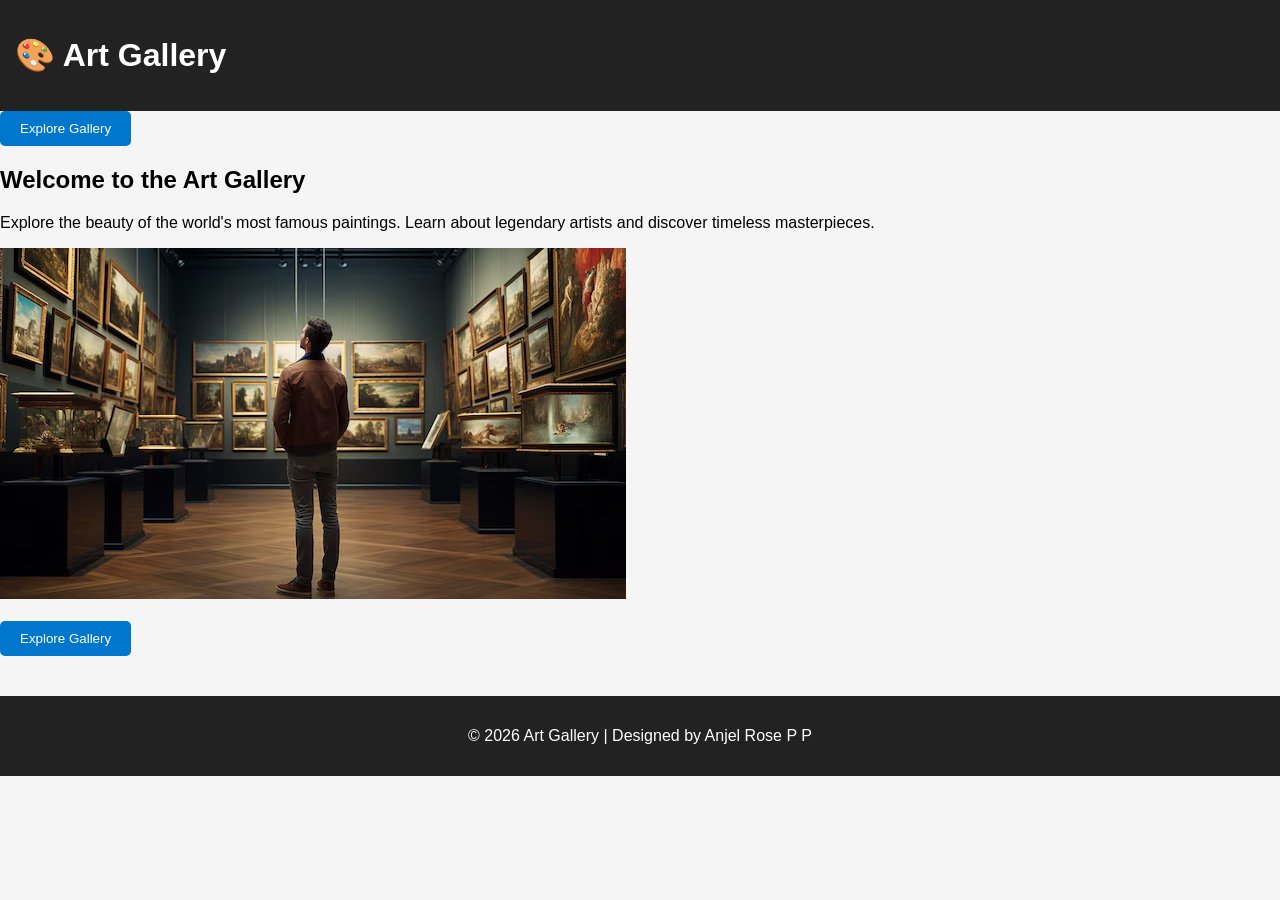
==== index.html @ 5dbfdbd3 "Add files via upload" ====
<!DOCTYPE html>
<html>
<head>

<title>Art Gallery</title>

<link rel="stylesheet" href="css/style.css">

</head>

<body>

<header>

<h1>🎨 Art Gallery</h1>

</header>

<a href="login.html">
    <button>Explore Gallery</button>
</a>

<section class="hero">

<h2>Welcome to the Art Gallery</h2>

<p>

Explore the beauty of the world's most famous paintings.
Learn about legendary artists and discover timeless masterpieces.

</p>

<img src="images/gallery.jpg" alt="Art Gallery">

<br><br>

<button>

Explore Gallery

</button>

</a>

</section>

<footer>

<p>

© 2026 Art Gallery | Designed by Anjel Rose P P

</p>

</footer>

</body>

</html>
---- css/style.css ----
body{
    margin:0;
    font-family:Arial,sans-serif;
    background:#f5f5f5;
}

header{
    background:#222;
    color:white;
    padding:15px;
}

nav a{
    color:white;
    margin:15px;
    text-decoration:none;
}

.container{
    width:90%;
    margin:auto;
}

.gallery{
    display:flex;
    flex-wrap:wrap;
    justify-content:center;
    gap:20px;
}

.card{
    background:white;
    width:300px;
    border-radius:10px;
    box-shadow:0 0 10px gray;
    padding:15px;
    text-align:center;
}

.card img{
    width:100%;
    height:250px;
    object-fit:cover;
    border-radius:10px;
}

.gallery img{
    width:300px;
    height:250px;
    object-fit:cover;
}

button{
    background:#0077cc;
    color:white;
    border:none;
    padding:10px 20px;
    border-radius:5px;
    cursor:pointer;
}

button:hover{
    background:#005fa3;
}

form{
    width:350px;
    margin:40px auto;
    background:white;
    padding:25px;
    border-radius:10px;
    box-shadow:0 0 10px gray;
}

input{
    width:100%;
    padding:10px;
    margin:10px 0;
}

footer{
    background:#222;
    color:white;
    text-align:center;
    padding:15px;
    margin-top:40px;
}
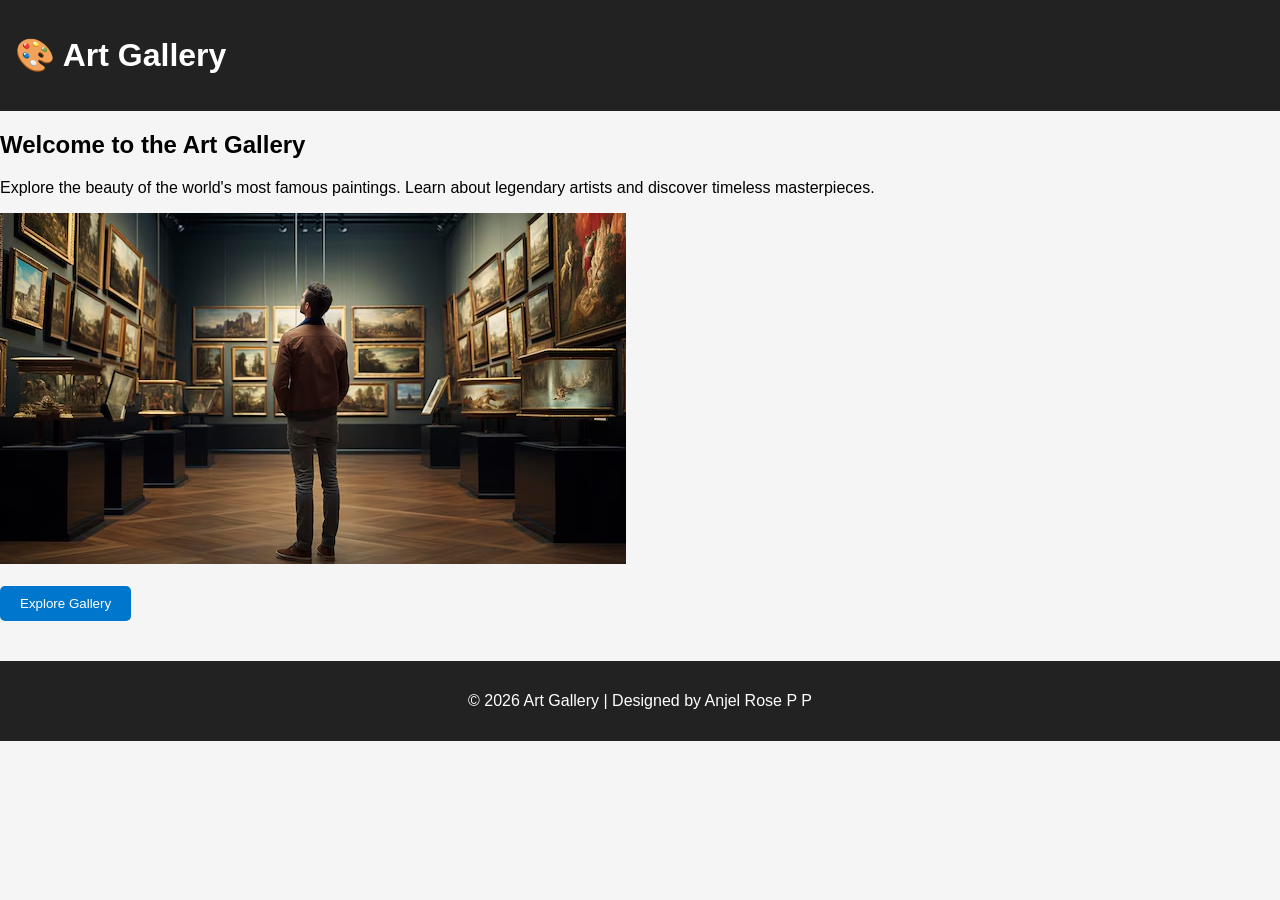
==== commit 8ab76ea0: "Refactor HTML structure and button placement update index.html" ====
--- a/index.html
+++ b/index.html
@@ -1,10 +1,9 @@
 <!DOCTYPE html>
 <html>
+
 <head>
-
-<title>Art Gallery</title>
-
-<link rel="stylesheet" href="css/style.css">
+    <title>Art Gallery</title>
+    <link rel="stylesheet" href="css/style.css">
 
 </head>
 
@@ -16,42 +15,27 @@
 
 </header>
 
-<a href="login.html">
-    <button>Explore Gallery</button>
-</a>
+<section class="hero">
+    <h2>Welcome to the Art Gallery</h2>
+    
+    <p>
+        Explore the beauty of the world's most famous paintings.
+        Learn about legendary artists and discover timeless masterpieces.
+    </p>
 
-<section class="hero">
+    <img src="images/gallery.jpg" alt="Art Gallery">
 
-<h2>Welcome to the Art Gallery</h2>
+    <br><br>
 
-<p>
-
-Explore the beauty of the world's most famous paintings.
-Learn about legendary artists and discover timeless masterpieces.
-
-</p>
-
-<img src="images/gallery.jpg" alt="Art Gallery">
-
-<br><br>
-
-<button>
-
-Explore Gallery
-
-</button>
-
-</a>
+    <a href="login.html">
+        <button>Explore Gallery</button>
+    </a>
 
 </section>
 
 <footer>
 
-<p>
-
-© 2026 Art Gallery | Designed by Anjel Rose P P
-
-</p>
+<p>© 2026 Art Gallery | Designed by Anjel Rose P P</p>
 
 </footer>
 
